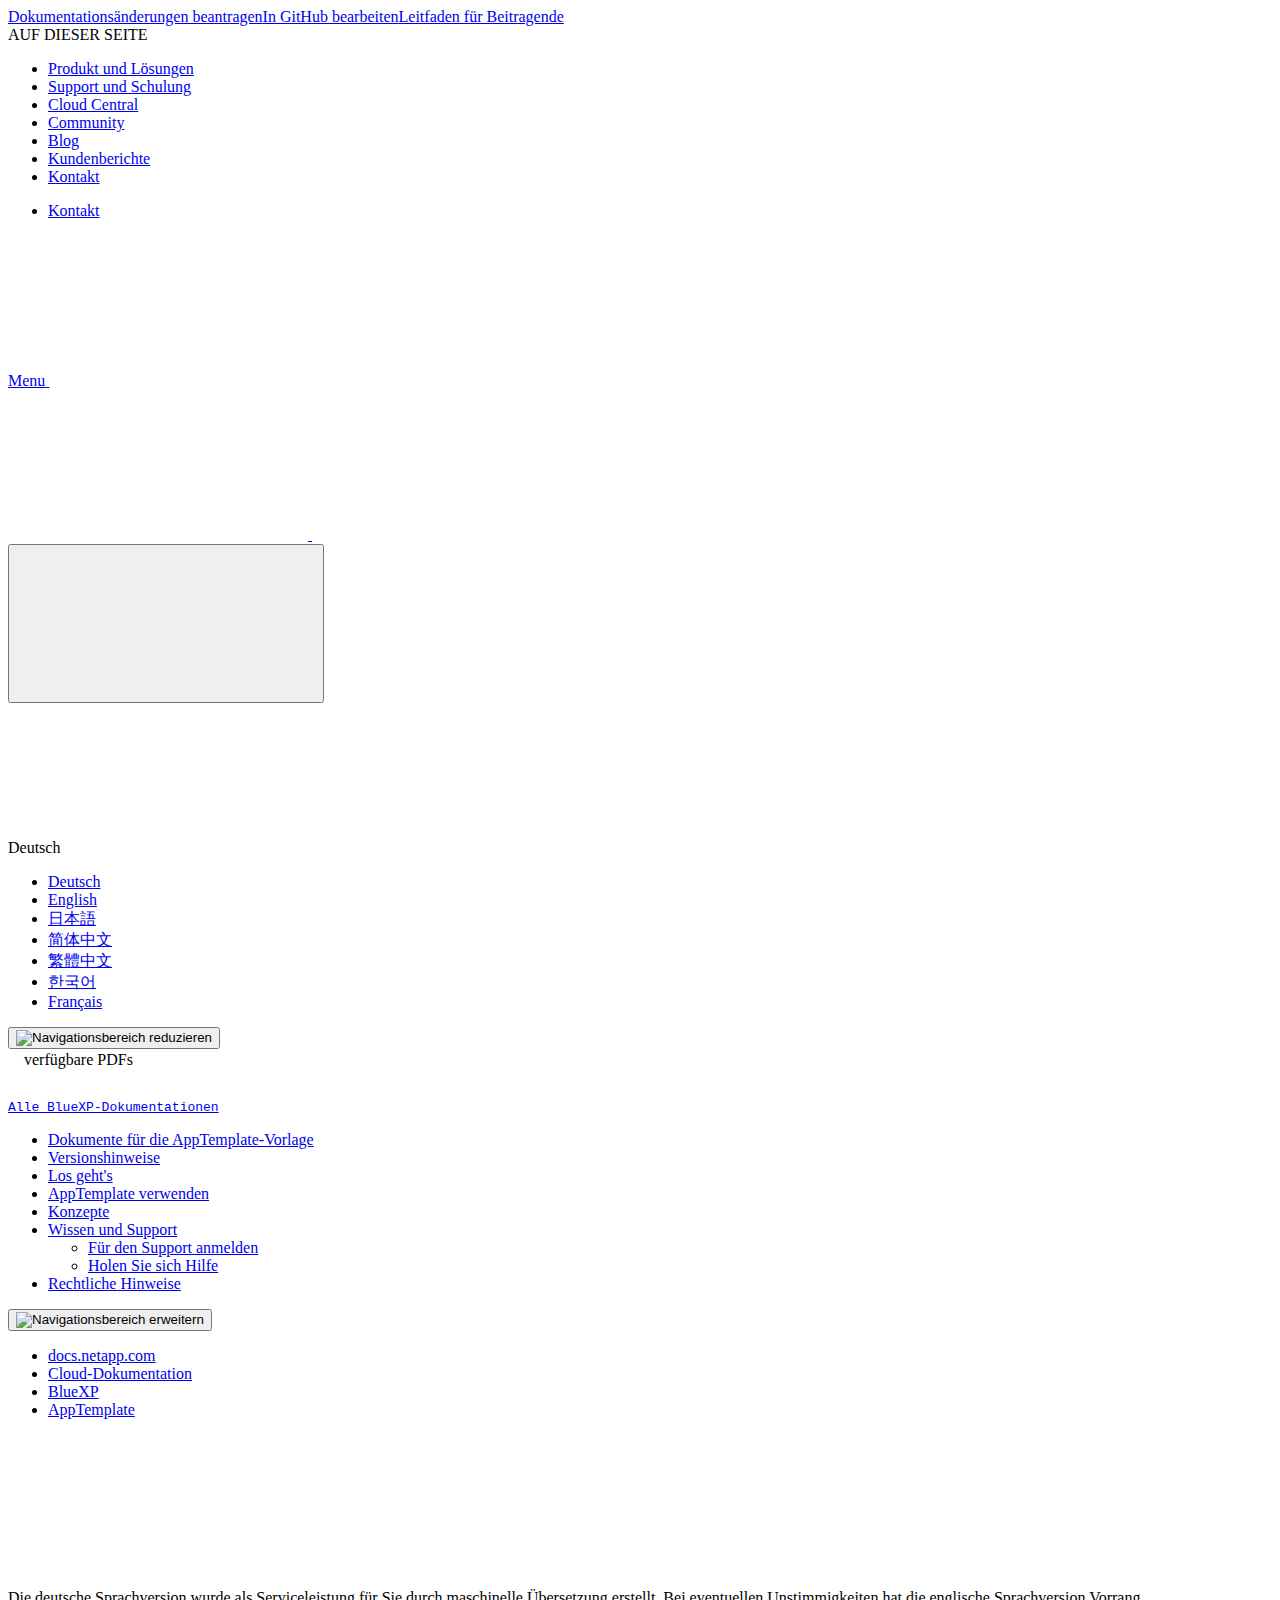
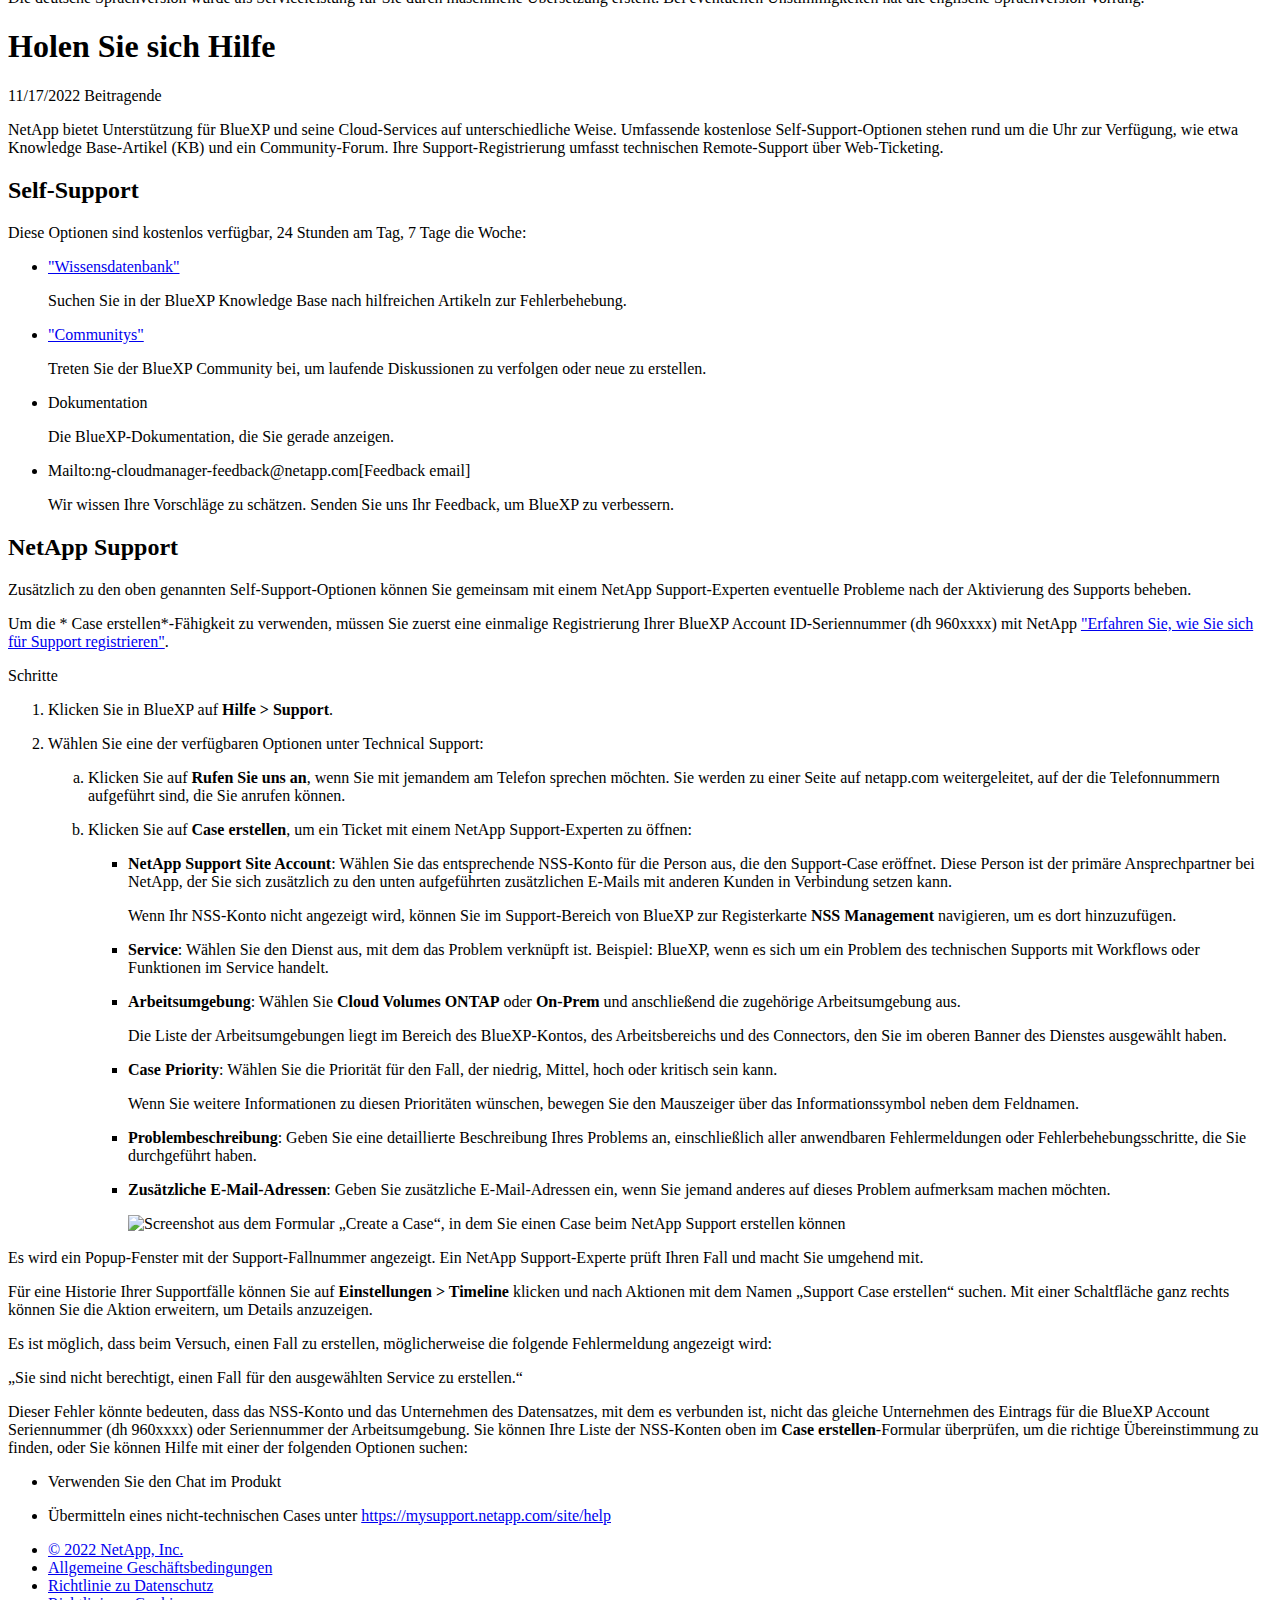
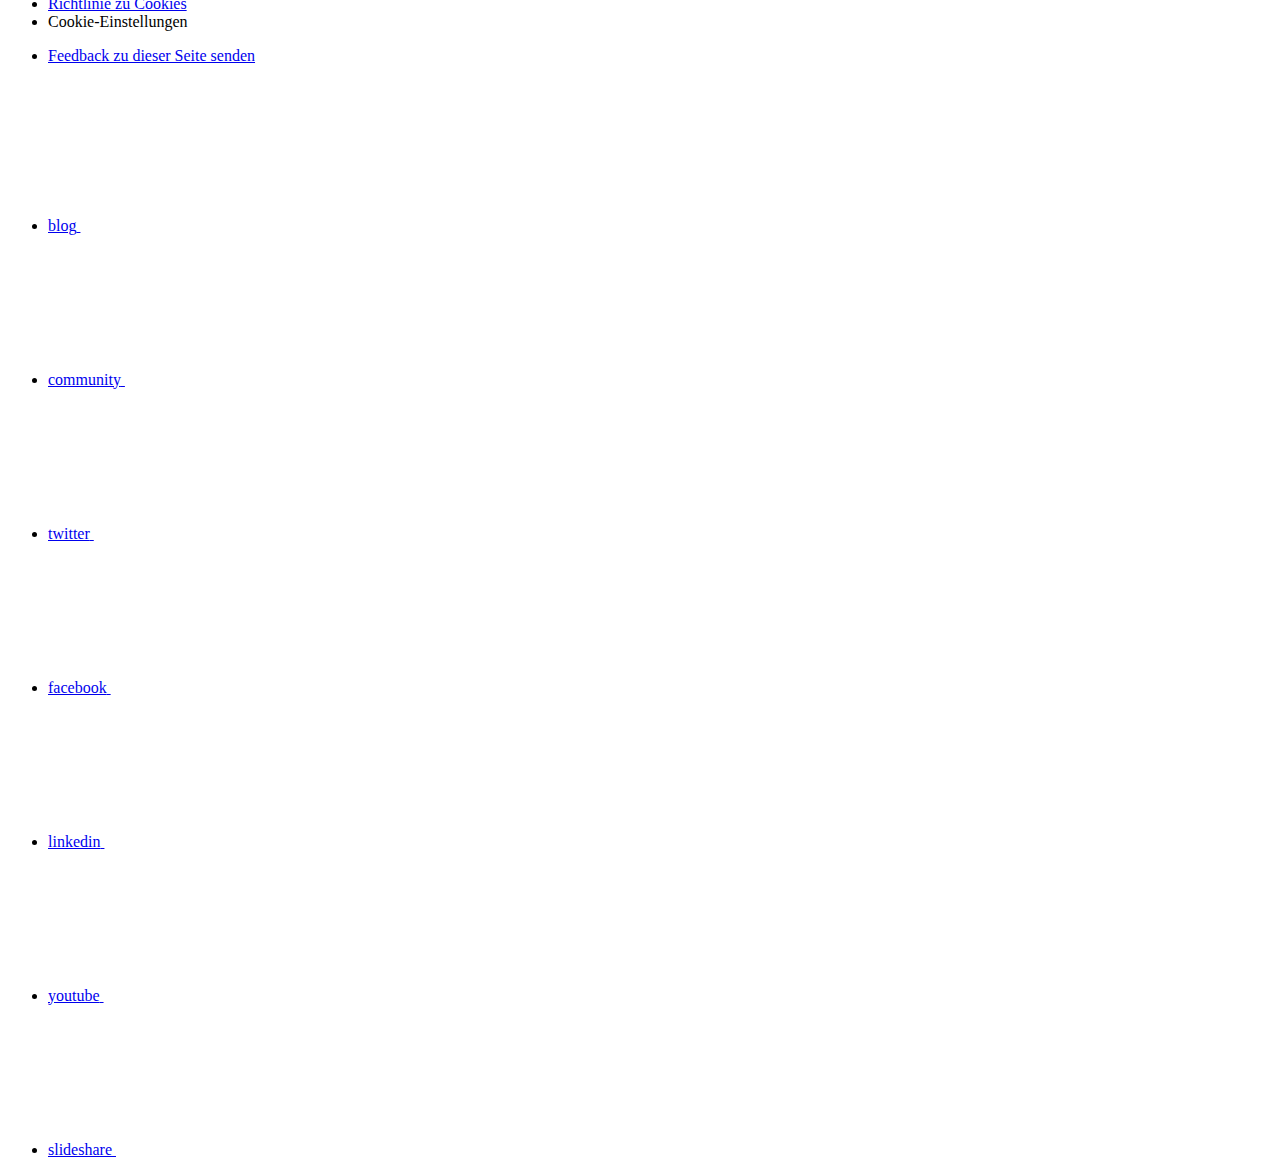
==== task-get-help.html @ 8396f28d "Deploying to gh-pages from  @ 7095f21eef8c70cdc25c83874eeb0e0b341e2453 🚀" ====
<!DOCTYPE html>
<html lang="de">
  <head class="at-element-marker">
  <title>Holen Sie sich Hilfe | NetApp Documentation</title>
  <meta charset="utf-8">
  <meta http-equiv="x-ua-compatible" content="ie=edge,chrome=1">
  <meta http-equiv="language" content="en">
  <meta name="viewport" content="width=device-width, initial-scale=1">
  <meta property="og:title" content="Holen Sie sich Hilfe | NetApp Documentation" />
	<meta property="og:type" content="website" />
	<meta property="og:url" content="https://docs.netapp.com/de-de/cloud-manager-app-template/task-get-help.html" />
	<meta property="og:description" content="NetApp bietet Unterstützung für BlueXP auf verschiedene Weise. Umfassende kostenlose Self-Support-Optionen stehen rund um die Uhr zur Verfügung, wie etwa Kno..." />
  <meta property="og:image" content="https://docs.netapp.com/de-de/cloud-manager-app-template/images/logo-tophat-social.png" />
  <meta property="og:image:alt" content="NetApp Logo" />
  <meta name="format-detection" content="telephone=no">
  <meta http-equiv="Content-Type" content="text/html; charset=utf-8">
  <meta http-equiv="encoding" content="utf-8">
  <meta http-equiv="nss-type" content="Product Documentation"/>
  <meta http-equiv="nss-subtype" content="User Guide"/><meta name="description" content="NetApp bietet Unterstützung für BlueXP auf verschiedene Weise. Umfassende kostenlose Self-Support-Optionen stehen rund um die Uhr zur Verfügung, wie etwa Kno...">
  <meta name="keywords" content=" help, ticket, open support case, support, netapp support, technical support, call support, phone number, open ticket, web ticket, open an issue"><!-- Icons -->
  <link rel="icon" href="/de-de/cloud-manager-app-template/images/favicon.ico" type="image/x-icon">

  <!-- RSS Feed --><link rel="alternate" type="application/rss+xml" title="NetApp Documentation" href="/de-de/cloud-manager-app-template/feed.xml"><!-- CSS Definitions: NetApp CSS should be defined after generic css -->

  <!-- Elastic Search -->
  <link rel="stylesheet" href="//cdn.jsdelivr.net/searchkit/0.10.0/theme.css">

  <!-- Combined CSS -->
  <link rel="stylesheet" type="text/css" href="/de-de/cloud-manager-app-template/css/netappdocs.css">

  
  <link rel="stylesheet" href="/de-de/cloud-manager-app-template/css/landing-page.css" type="text/css">
  <link rel="stylesheet" href="/de-de/cloud-manager-app-template/css/tabbed-blocks.css" type="text/css">
  <!-- Canonical url -->
  <link rel='stylesheet' href='/de-de/cloud-manager-app-template/css/na-feature.css' type='text/css'><!-- Top level site integrations --><script>
    function addAdobeLaunch(adobeId) {
      var head = document.getElementsByTagName('head')[0];
      var adobe = document.createElement("script");
      adobe.type = "text/plain";
      adobe.className = "optanon-category-C0002";
      adobe.src = "//assets.adobedtm.com/60287eadf1ee/c284da483c83/"+adobeId+".min.js";
      head.appendChild(adobe);
    }

    function addGoogleAnalytics(gtagId) {
      var google = document.createElement("script");
      google.type = "text/plain";
      google.className = "optanon-category-C0002";
      google.src = "https://www.googletagmanager.com/gtag/js?id="+gtagId;
      var head = document.getElementsByTagName('head')[0];
      head.appendChild(google);

      window.dataLayer = window.dataLayer || [];
      function gtag(){dataLayer.push(arguments);}
      gtag('js', new Date());
      gtag('config', gtagId);
    }

    function addConsent(consentId) {
      var head = document.getElementsByTagName('head')[0];
      var onetrustConsent = document.createElement("script");
      onetrustConsent.type = "text/javascript";
      onetrustConsent.src = "https://cdn.cookielaw.org/consent/"+consentId+"/OtAutoBlock.js";
      head.appendChild(onetrustConsent);

      var onetrustScript = document.createElement("script");
      onetrustScript.type = "text/javascript";
      onetrustScript.src = "https://cdn.cookielaw.org/scripttemplates/otSDKStub.js";
      onetrustScript.charset = "UTF-8";
      onetrustScript.dataset.documentLanguage = "true";
      onetrustScript.dataset.domainScript = consentId;
      head.appendChild(onetrustScript);
    }addConsent("72570c5c-fe30-465f-b0e0-b77f7fb4ae34");
    addAdobeLaunch("launch-e9ff3acac59f");
    addGoogleAnalytics("UA-81697994-3");function OptanonWrapper() { }
  </script>
  <script src="https://cdnjs.cloudflare.com/ajax/libs/jquery/2.1.4/jquery.min.js"></script>
  <script src="https://cdnjs.cloudflare.com/ajax/libs/jquery-cookie/1.4.1/jquery.cookie.min.js"></script>

  <!-- Used for Product Family Page Sidebar Visibility --><!-- Used to import Promise for IE. Required for SearchKit -->
  <script src="https://cdnjs.cloudflare.com/ajax/libs/bluebird/3.3.5/bluebird.min.js"></script><script src='/de-de/cloud-manager-app-template/js/na-search.js'></script><script src='/de-de/cloud-manager-app-template/js/na-pagenav.js'></script><script src='/de-de/cloud-manager-app-template/js/na-utility.js'></script>
  <script src='/de-de/cloud-manager-app-template/js/clouddocs.js'></script>
  <script src='/de-de/cloud-manager-app-template/js/jquery.navgoco.min.js'></script>
  <script src="https://maxcdn.bootstrapcdn.com/bootstrap/3.3.7/js/bootstrap.min.js" integrity="sha384-Tc5IQib027qvyjSMfHjOMaLkfuWVxZxUPnCJA7l2mCWNIpG9mGCD8wGNIcPD7Txa" crossorigin="anonymous"></script>
  <script src='/de-de/cloud-manager-app-template/js/toc.js'></script>
  <script src='/de-de/cloud-manager-app-template/js/customscripts.js'></script><script>
      $(document).ready(function() {
          
          var collapseOnInit = true;
          

          var navSettings = {
              "caretHtml": '',
              "accordion": collapseOnInit,
              "openClass": 'active', // open
              "save": false, // leave false or nav highlighting doesn't work right
              "cookie": {
                  "name": 'navgoco',
                  "expires": false,
                  "path": '/'
              },
              "slide": {
                  "duration": 400,
                  "easing": 'swing'
              }
          };

          // Initialize navgoco with default options
          $("#mysidebar").navgoco(navSettings);
          

          $("#collapseAll").click(function(e) {
              e.preventDefault();
              $("#mysidebar").navgoco('toggle', false);
          });

          $("#expandAll").click(function(e) {
              e.preventDefault();
              $("#mysidebar").navgoco('toggle', true);
          });

          $(".sidebar-nav-container").on("scroll", function() {
            $.cookie("sidebarScroll", $(".sidebar-nav-container").scrollTop(), {
              path    : "/de-de/cloud-manager-app-template"  
            });
          });
          $(function() {
            if ($.cookie("sidebarScroll")) {
              $(".sidebar-nav-container").scrollTop($.cookie("sidebarScroll"));
            }
          });

      });

  </script>
  <script>
      $(document).ready(function() {
          $("#tg-sb-link").click(function() {
              $("#tg-sb-sidebar").toggle();
              $("#tg-sb-content").toggleClass('col-md-9');
              $("#tg-sb-content").toggleClass('col-md-12');
              $("#tg-sb-icon").toggleClass('fa-toggle-on');
              $("#tg-sb-icon").toggleClass('fa-toggle-off');
          });
      });
  </script>
  <script src='/de-de/cloud-manager-app-template/js/custom-dropdown.js'></script>
  <script src='/de-de/cloud-manager-app-template/js/FileSaver.min.js'></script>
  <script src='/de-de/cloud-manager-app-template/js/jszip-utils.min.js'></script>
  <script src='/de-de/cloud-manager-app-template/js/jszip.min.js'></script>
  <script src='/de-de/cloud-manager-app-template/js/pdf-ux.js'></script>
</head>


  <body class role="document" data-flavor="">
    <div id="page" class="n-off-canvas-menu">
      <div class="n-off-canvas-menu__menu"><!--TODO: Add offcanvas code --></div>
      <div class="n-off-canvas-menu__content-wrap">
        <header class="site-header" id="banner">
  
  <!-- Start Page Toolbar -->
  
  <div class="page-nav-toolbar"><div class="page-nav-contribute"><a target="_blank" href="https://github.com/NetAppDocs/cloud-manager-app-template/issues/new?body=Page%3A%20[Holen Sie sich Hilfe](https://docs.netapp.com/de-de/cloud-manager-app-template/task-get-help.html)&template=public-issue-template.md" class="page-nav-contribute-link" role="button"><img src="/de-de/cloud-manager-app-template/images/discuss-sm.svg" alt="" class="github-icon" />Dokumentationsänderungen beantragen</a><a target="_blank" href="https://github.com/NetAppDocs/cloud-manager-app-template/blob/main/task-get-help.adoc" class="page-nav-contribute-link" role="button"><img src="/de-de/cloud-manager-app-template/images/edit-sm.svg" alt="" class="github-icon" />In GitHub bearbeiten</a><a target="_blank" href="https://docs.netapp.com/us-en/contribute/" class="page-nav-contribute-link"  ><img src="/de-de/cloud-manager-app-template/images/article-sm.svg" alt="" class="github-icon" />Leitfaden für Beitragende</a></div>
    <div class="page-nav-container">
      <nav class="page-nav-fixed">
        <div class="page-nav-title">AUF DIESER SEITE</div>
        <div class="page-nav-links">
          <ul class="page-nav-inner" id="page-menu"></ul>
        </div>
      </nav>
    </div>
  </div>
  
  
  <!-- Start top_hat -->
  <div class="n-top-hat">
    <div class="n-container">
      <div class="n-top-hat__cross-property-nav">
        <ul class="n-top-hat__list">
          <li class="n-top-hat__list-item">
            <a href="https://www.netapp.com/products-a-z/" class="n-top-hat__link">Produkt und Lösungen</a>
          </li>
          <li class="n-top-hat__list-item">
            <a href="https://www.netapp.com/support-and-training/netapp-university/" class="n-top-hat__link">Support und Schulung</a>
          </li>
          <li class="n-top-hat__list-item">
            <a href="https://cloud.netapp.com" class="n-top-hat__link">Cloud Central</a>
          </li>
          <li class="n-top-hat__list-item">
            <a href="https://community.netapp.com/" class="n-top-hat__link">Community</a>
          </li>
          <li class="n-top-hat__list-item">
            <a href="https://blog.netapp.com/" class="n-top-hat__link">Blog</a>
          </li>
          <li class="n-top-hat__list-item">
            <a href="https://customers.netapp.com/en/" class="n-top-hat__link">Kundenberichte</a>
          </li>
          <li class="n-top-hat__list-item">
            <a href="https://www.netapp.com/us/contact-us/index.aspx" target="_self" class="n-top-hat__link" data-ntap-ui="contact-us">Kontakt</a>
          </li>
        </ul>
      </div>
      <div class="n-top-hat__utils">
        <ul class="n-top-hat__list">
          <li class="n-top-hat__list-item">
            <a href="https://www.netapp.com/us/contact-us/index.aspx" target="_self" class="n-top-hat__link" data-ntap-ui="contact-us">Kontakt</a>
          </li>
        </ul>
      </div>
    </div>
  </div>
  <!-- End top_hat -->

  <!-- Start property bar -->
  <style>
    .n-property-navigation-bar__menus--desktop-experience .n-menu--mega__default-content__heading span {
    color: #34B0FF;
    }
  </style>
  <div class="n-property-bar " data-ntap-ui="sticky-nav">
    <div class="n-property-bar__inner-wrap">
      <div class="n-property-bar__menu-toggle">
        <a href="#" class="n-property-bar__menu-toggle-link">
          <span class="n-property-bar__menu-toggle-text">Menu</span>
          <svg class="n-icon-bars n-property-bar__menu-toggle-icon" aria-labelledby="title">
            <title>bars</title>
            <use xlink:href="/de-de/cloud-manager-app-template/common/svg/sprite.svg#bars"></use>
          </svg>
        </a>
      </div>
      <div class="n-property-bar__property-mark ">
        <a href="https://www.netapp.com" class="n-property-bar__property-link">
          <div class="n-property-bar__logo">
            <svg class="n-icon-netapp-mark n-icon-netapp-mark n-property-bar__netapp-mark-icon" aria-labelledby="title">
              <title>netapp-mark</title>
              <use xlink:href="/de-de/cloud-manager-app-template/common/svg/sprite.svg#netapp-mark"></use>
            </svg>
            <svg class="n-icon-netapp-logo n-property-bar__logo-svg" aria-labelledby="title">
              <title>netapp-logo</title>
              <use xlink:href="/de-de/cloud-manager-app-template/common/svg/sprite.svg#netapp-logo"></use>
            </svg>
          </div>
        </a>
      </div>

      
      
      
      <div class="search-property-bar">
        <div id="search-demo-container" class="searchbox n-property-bar__search">
          <div id="react-search" 
          data-search-html="/de-de/cloud-manager-app-template/search.html"
          data-type="widget" 
          data-placeholder="Dokumentation durchsuchen"
          data-no-results-found="Keine Ergebnisse für {query} gefunden"
          data-did-you-mean="Nach {suggestion} suchen."
          data-no-results-found-did-you-mean="Keine Ergebnisse für {query} gefunden. Meinten Sie {suggestion}?"
          data-results-found="{hitCount} Ergebnisse gefunden"
          data-error-message="We're sorry, an issue occurred when fetching your results. Please try again."
          data-error-reset="Reset Search"
          data-sk-es-pf-indexes=""
          data-flavor=""></div>
          <button class="n-property-bar__search-toggle-button" type="button">
            <svg class="n-icon-search n-property-bar__search-toggle-button-icon" aria-labelledby="title">
              <title>search</title>
              <use xmlns:xlink="http://www.w3.org/1999/xlink" xlink:href="/de-de/cloud-manager-app-template/common/svg/sprite.svg#search"></use>
            </svg>
          </button>
        </div>
      </div>
      
    </div>
  </div>
  <div class="n-property-bar__toolbar">
    <!-- Start Language Selector --><div id="language-dropdown" class="custom-dropdown custom-dropdown-lang">
      <div class="custom-dropdown-select custom-dropdown-select-lang">
      <span class="lang-name">Deutsch</span>
          <svg class="n-globe__icon" aria-labelledby="title">
            <title>globe</title>
            <use xmlns:xlink="http://www.w3.org/1999/xlink" xlink:href="/de-de/cloud-manager-app-template/common/svg/sprite.svg#globe"></use>
          </svg>
        </button>
      </div>

      <ul class="custom-dropdown-menu"><li>
          <a href="https://docs.netapp.com/de-de/cloud-manager-app-template/task-get-help.html" target="_self"><span translate="no" class="notranslate">Deutsch</span></a>
        </li><li>
          <a href="https://docs.netapp.com/us-en/cloud-manager-app-template/task-get-help.html" target="_self"><span translate="no" class="notranslate">English</span></a>
        </li><li>
          <a href="https://docs.netapp.com/ja-jp/cloud-manager-app-template/task-get-help.html" target="_self"><span translate="no" class="notranslate">日本語</span></a>
        </li><li>
          <a href="https://docs.netapp.com/zh-cn/cloud-manager-app-template/task-get-help.html" target="_self"><span translate="no" class="notranslate">简体中文</span></a>
        </li><li>
          <a href="https://docs.netapp.com/zh-tw/cloud-manager-app-template/task-get-help.html" target="_self"><span translate="no" class="notranslate">繁體中文</span></a>
        </li><li>
          <a href="https://docs.netapp.com/ko-kr/cloud-manager-app-template/task-get-help.html" target="_self"><span translate="no" class="notranslate">한국어</span></a>
        </li><li>
          <a href="https://docs.netapp.com/fr-fr/cloud-manager-app-template/task-get-help.html" target="_self"><span translate="no" class="notranslate">Français</span></a>
        </li></ul>
    </div><!-- End Language Selector -->

    <div class="n-property-bar__cta"></div>
  </div>
  <script>
    $(function(){
        var currentLocalization = $('html').attr('lang');

        var localizationsDictionary = {
            "en-CA" : "https://www.netapp.com/search/index.aspx?for_cr=canada&",
            "en-IN" : "https://www.netapp.com/search/index.aspx?for_cr=india&",
            "nl-NL" : "https://www.netapp.com/search/index.aspx?for_cr=netherlands&",
            "ru-RU" : "https://www.netapp.com/search/index.aspx?for_cr=russia&",
            "sv-SE" : "https://www.netapp.com/search/index.aspx?for_cr=sweden&",
            "it-IT" : "https://www.netapp.com/search/index.aspx?for_cr=italy&",
            "he-IL" : "https://www.netapp.com/search/index.aspx?for_cr=israel&",
            "ko-KR" : "https://www.netapp.com/search/index.aspx?for_cr=korea&",
            "zh-TW" : "https://www.netapp.com/search/index.aspx?for_cr=taiwan&",
            "en-GB" : "https://www.netapp.com/search/index.aspx?for_cr=unitedkingdom&",
            "en-SG" : "https://www.netapp.com/search/index.aspx?for_cr=asean&",
            "en-AU" : "https://www.netapp.com/search/index.aspx?for_cr=australia&",
            "pt-BR" : "https://www.netapp.com/search/index.aspx?for_cr=brasil&",
            "de-CH" : "https://www.netapp.com/search/index.aspx?for_cr=switzerland&",
            "es-MX" : "https://www.netapp.com/search/index.aspx?for_cr=mexico&"
        };

        if($('html').hasClass('ntap-whitelisted') && localizationsDictionary.hasOwnProperty(currentLocalization)) {
            $('.n-property-bar__property-link').attr('href', '/');
        }
    });
  </script>
  <!-- End property bar -->
</header>


        <main id="n-main-content" class="n-main-content">
          <!-- Start Documentation Content -->
<div class="ie-main">
  <!-- Sidebar Column -->
  
  <div class="col-md-3" id="sidebar-height">
      <button id="btn-sidebar-collapse" onclick="hideSidebar()"><img src="/de-de/cloud-manager-app-template/images/collapse.png" alt="Navigationsbereich reduzieren"></button>
      <div class="n-pdf-header">
  <a id="toggleButtonPdf" class="n-pdf-button" type="button">
    <img src="/de-de/cloud-manager-app-template/images/pdf.png" alt="" width="16" height="16"/>verfügbare PDFs<span>
    </span>
  </a>
</div>
<div class="n-pdf-body-container">
  <ul id="toggleContainerPdf" class="n-pdf-body" style="display:none;"><li class="pdf-ux-container">
        
        
        
        <a target="_blank" href="/de-de/cloud-manager-app-template/pdfs/fullsite-sidebar/Dokumentation_der_AppTemplate_Vorlage.pdf" >
          <img src="/de-de/cloud-manager-app-template/images/pdf.png" alt="" width="16" height="16"/>PDF dieser Dokumentationsseite</a>





    
      <ul class="subfolders" style="display:none;">
        <li class="pdf-ux-container">
          
          
          
          <a target="_blank" 
            
              href="/de-de/cloud-manager-app-template/pdfs/sidebar/Los_geht_s.pdf" 
            
          >
            <img src="/de-de/cloud-manager-app-template/images/pdf.png" alt="" width="16" height="16"/>
            Los geht's
          </a>
          




        </li>
      </ul>
    

  



    
      <ul class="subfolders" style="display:none;">
        <li class="pdf-ux-container">
          
          
          
          <a target="_blank" 
            
              href="/de-de/cloud-manager-app-template/pdfs/sidebar/AppTemplate_verwenden.pdf" 
            
          >
            <img src="/de-de/cloud-manager-app-template/images/pdf.png" alt="" width="16" height="16"/>
            AppTemplate verwenden
          </a>
          

    
      <ul class="subfolders" style="display:none;">
        <li class="pdf-ux-container">
          
          
          
          <a target="_blank" 
            
              href="/de-de/cloud-manager-app-template/pdfs/sidebar/Verwenden_Sie_Vorlagen__um_die_Ressourcenerstellung_zu_standardisieren.pdf" 
            
          >
            <img src="/de-de/cloud-manager-app-template/images/pdf.png" alt="" width="16" height="16"/>
            Verwenden Sie Vorlagen, um die Ressourcenerstellung zu standardisieren
          </a>
          






        </li>
      </ul>
    

  



    
      <ul class="subfolders" style="display:none;">
        <li class="pdf-ux-container">
          
          
          
          <a target="_blank" 
            
              href="/de-de/cloud-manager-app-template/pdfs/sidebar/Organisieren_Sie_Ihre_Ressourcen_mithilfe_von_Tags.pdf" 
            
          >
            <img src="/de-de/cloud-manager-app-template/images/pdf.png" alt="" width="16" height="16"/>
            Organisieren Sie Ihre Ressourcen mithilfe von Tags
          </a>
          


        </li>
      </ul>
    

  


        </li>
      </ul>
    

  



    
      <ul class="subfolders" style="display:none;">
        <li class="pdf-ux-container">
          
          
          
          <a target="_blank" 
            
              href="/de-de/cloud-manager-app-template/pdfs/sidebar/Konzepte.pdf" 
            
          >
            <img src="/de-de/cloud-manager-app-template/images/pdf.png" alt="" width="16" height="16"/>
            Konzepte
          </a>
          


        </li>
      </ul>
    

  



    
      <ul class="subfolders" style="display:none;">
        <li class="pdf-ux-container">
          
          
          
          <a target="_blank" 
            
              href="/de-de/cloud-manager-app-template/pdfs/sidebar/Wissen_und_Support.pdf" 
            
          >
            <img src="/de-de/cloud-manager-app-template/images/pdf.png" alt="" width="16" height="16"/>
            Wissen und Support
          </a>
          


    <ul class="subfolders" id="pdf-remove" style="display:none;"><li class="active"></li></ul>
  


        </li>
      </ul>
    

  



</li></ul>
  <div class="zip-pdf-link-container" style="display: none;">   
    <a href="#" id="zipPdf">
      <img src="/de-de/cloud-manager-app-template/images/pdf-zip.png" alt="" width="16" height="16"/>
      <pre>Sammlung separater PDF-Dokumente<span class="zip-size"></span></pre>
    </a><div id="zip-link-popup" class="hide">
    <div class="inner-modal">
        <div class="downloading-progress">
            <div class="spinner"></div>
            <h1>Creating your file...</h1>
            <div>This may take a few minutes. Thanks for your patience.</div>
            <button class="cancel-download-btn" type="button">Cancel</button>
        </div>
        <div class="download-complete hide">
            <div class="done-icon">
                <svg xmlns="http://www.w3.org/2000/svg" width="24" height="24" viewBox="0 0 24 24"><path d="M20.285 2l-11.285 11.567-5.286-5.011-3.714 3.716 9 8.728 15-15.285z"/></svg>
            </div>
            <div>Your file is ready</div>
            <button class="cancel-download-btn" type="button">OK</button>
        </div>
    </div>
</div>
<script>
    $(".cancel-download-btn").click(function(){
        $("#zip-link-popup").addClass("hide");
        $("#zip-link-popup .downloading-progress").removeClass("hide");
        $("#zip-link-popup .download-complete").addClass("hide");
    });
</script></div>
</div>
<script>
  $("#toggleContainerPdf li.active:last-child").parents('ul.subfolders').toggle('display');
  $("#toggleButtonPdf").click(function () {
    $("#toggleContainerPdf").toggle('display');
    $(".n-pdf-body-container .zip-pdf-link-container").toggle('display');
  });
</script><div class="prod-nav" id="product-nav">
  <a target="_self" class="prod-fam-nav" href="https://docs.netapp.com/de-de/cloud-manager-family/"><img src="/de-de/cloud-manager-app-template/images/left_arrow.png" alt=""><pre>Alle BlueXP-Dokumentationen</pre></a>
</div><div class="sidebar-nav-container" id="mysidebardiv">
  <ul id="mysidebar" class="nav"><li 
      data-pdf-exists="true" 
      data-pdf-filename="Dokumente für die AppTemplate-Vorlage"
      data-li-level="1#" 
      class=" "
    ><a class="na-navbar-padding" href="/de-de/cloud-manager-app-template/index.html">
        Dokumente für die AppTemplate-Vorlage
      </a></li><li 
      data-pdf-exists="true" 
      data-pdf-filename="Versionshinweise"
      data-li-level="1#" 
      class=" "
    ><a class="na-navbar-padding" href="/de-de/cloud-manager-app-template/whats-new.html">
        Versionshinweise
      </a></li><li 
      data-pdf-exists="true" 
      data-pdf-filename="Los geht's"
      data-li-level="1" 
      class="subfolders "
    ><a href="#">
        <div class="na-navbar-padding"> Los geht's</div>
      </a>
      <ul style="display: none;">
        <li 
      data-pdf-exists="true" 
      data-pdf-filename="Erfahren Sie mehr über AppTemplate"
      data-li-level="2#" 
      class=" "
    ><a class="na-navbar-padding" href="/de-de/cloud-manager-app-template/concept-resource-templates.html">
        Erfahren Sie mehr über AppTemplate
      </a></li><li 
      data-pdf-exists="true" 
      data-pdf-filename="Erfahren Sie mehr über das Tagging"
      data-li-level="2#" 
      class=" "
    ><a class="na-navbar-padding" href="/de-de/cloud-manager-app-template/concept-tagging.html">
        Erfahren Sie mehr über das Tagging
      </a></li></ul></li><li 
      data-pdf-exists="true" 
      data-pdf-filename="AppTemplate verwenden"
      data-li-level="1" 
      class="subfolders "
    ><a href="#">
        <div class="na-navbar-padding"> AppTemplate verwenden</div>
      </a>
      <ul style="display: none;">
        <li 
      data-pdf-exists="true" 
      data-pdf-filename="Verwenden Sie Vorlagen, um die Ressourcenerstellung zu standardisieren"
      data-li-level="2" 
      class="subfolders "
    ><a href="#">
        <div class="na-navbar-padding"> Verwenden Sie Vorlagen, um die Ressourcenerstellung zu standardisieren</div>
      </a>
      <ul style="display: none;">
        <li 
      data-pdf-exists="true" 
      data-pdf-filename="Vorlagen für Ihre Organisation erstellen"
      data-li-level="3#" 
      class=" "
    ><a class="na-navbar-padding" href="/de-de/cloud-manager-app-template/task-define-templates.html">
        Vorlagen für Ihre Organisation erstellen
      </a></li><li 
      data-pdf-exists="true" 
      data-pdf-filename="Überprüfen Sie die Ressourcen für die Einhaltung der Vorlagen"
      data-li-level="3#" 
      class=" "
    ><a class="na-navbar-padding" href="/de-de/cloud-manager-app-template/task-check-template-compliance.html">
        Überprüfen Sie die Ressourcen für die Einhaltung der Vorlagen
      </a></li><li 
      data-pdf-exists="true" 
      data-pdf-filename="Vorlagen zum Erstellen von Ressourcen ausführen"
      data-li-level="3#" 
      class=" "
    ><a class="na-navbar-padding" href="/de-de/cloud-manager-app-template/task-run-templates.html">
        Vorlagen zum Erstellen von Ressourcen ausführen
      </a></li></ul></li><li 
      data-pdf-exists="true" 
      data-pdf-filename="Organisieren Sie Ihre Ressourcen mithilfe von Tags"
      data-li-level="2" 
      class="subfolders "
    ><a href="#">
        <div class="na-navbar-padding"> Organisieren Sie Ihre Ressourcen mithilfe von Tags</div>
      </a>
      <ul style="display: none;">
        <li 
      data-pdf-exists="true" 
      data-pdf-filename="Verwalten von Tags für Ihre Ressourcen"
      data-li-level="3#" 
      class=" "
    ><a class="na-navbar-padding" href="/de-de/cloud-manager-app-template/task-using-tags.html">
        Verwalten von Tags für Ihre Ressourcen
      </a></li></ul></li></ul></li><li 
      data-pdf-exists="true" 
      data-pdf-filename="Konzepte"
      data-li-level="1" 
      class="subfolders "
    ><a href="#">
        <div class="na-navbar-padding"> Konzepte</div>
      </a>
      <ul style="display: none;">
        <li 
      data-pdf-exists="true" 
      data-pdf-filename="Vorlagenbausteine"
      data-li-level="2#" 
      class=" "
    ><a class="na-navbar-padding" href="/de-de/cloud-manager-app-template/reference-template-building-blocks.html">
        Vorlagenbausteine
      </a></li></ul></li><li 
      data-pdf-exists="true" 
      data-pdf-filename="Wissen und Support"
      data-li-level="1" 
      class="subfolders "
    ><a href="#">
        <div class="na-navbar-padding"> Wissen und Support</div>
      </a>
      <ul style="display: none;">
        <li 
      data-pdf-exists="true" 
      data-pdf-filename="Für den Support anmelden"
      data-li-level="2#" 
      class=" "
    ><a class="na-navbar-padding" href="/de-de/cloud-manager-app-template/task-support-registration.html">
        Für den Support anmelden
      </a></li><li 
      data-pdf-exists="true" 
      data-pdf-filename="Holen Sie sich Hilfe"
      data-li-level="2#" 
      class="  active "
    ><a class="na-navbar-padding" href="/de-de/cloud-manager-app-template/task-get-help.html">
        Holen Sie sich Hilfe
      </a></li></ul></li><li 
      data-pdf-exists="true" 
      data-pdf-filename="Rechtliche Hinweise"
      data-li-level="1#" 
      class=" "
    ><a class="na-navbar-padding" href="/de-de/cloud-manager-app-template/legal-notices.html">
        Rechtliche Hinweise
      </a></li></ul>
</div>
<script>
  window.onscroll = () => {
    const value = -40 - (document.body.scrollHeight - (window.innerHeight + document.scrollingElement.scrollTop));
    
    document.getElementById("sidebar-height").style.bottom = Math.max(0,value) + "px";
};
</script>
<!-- this highlights the active parent class in the navgoco sidebar. this is critical so that the parent expands when you're viewing a page. This must appear below the sidebar code above. Otherwise, if placed inside customscripts.js, the script runs before the sidebar code runs and the class never gets inserted.-->
<script>$("li.active").parents('li').toggleClass("active");</script>
<script>$("#mysidebar li.active").parents('ul').css("display","block");</script>


  </div>
  

  <div class="ie-content-pane n-doc__component-detail-content n-doc__component-detail-content--show-code">
    <!-- Begin of page container --><article class="page-content" id="main">
      <div class="ie-utility">
  <button id="btn-sidebar-expand" onclick="showSidebar()"><img src="/de-de/cloud-manager-app-template/images/expand.png" alt="Navigationsbereich erweitern"></button>
  <div class="ie-menu">
    <div class="n-breadcrumb">
      <ul class="n-breadcrumb__list">
        <li class="n-breadcrumb__list-item">
          <a href="https://docs.netapp.com">docs.netapp.com</a>
        </li>
        
        <li class="n-breadcrumb__list-item">
          <a href="https://docs.netapp.com/us-en/cloud/">Cloud-Dokumentation</a>
        </li>
        

        
        <li class="n-breadcrumb__list-item">
          <a href="https://docs.netapp.com/de-de/cloud-manager-family/">BlueXP</a>
        </li>
        

        <li class="n-breadcrumb__list-item">
          <a href="/de-de/cloud-manager-app-template/">AppTemplate</a>
        </li>

      </ul>
    </div>
    <div style="clear: both"></div><!-- Main needs to have height -->
  </div>
</div>

      <div class="ie-nmt-disclaimer">
  <span>
    <div class="ie-nmt-disclaimer-container">
      <div class="ie-nmt-disclaimer-icon">
        <svg class="luci-icon" aria-hidden="true">
          <use xlink:href="/de-de/cloud-manager-app-template/common/svg/sprite.svg#circle-info">
        </svg>
      </div>
      <div class="ie-nmt-disclaimer-content">
        <span> Die deutsche Sprachversion wurde als Serviceleistung für Sie durch maschinelle Übersetzung erstellt. Bei eventuellen Unstimmigkeiten hat die englische Sprachversion Vorrang. </span>
      </div>
      <div style="clear:both;"></div>
    </div>
  </span>
</div><div class="n-doc__component-detail-heading-wrap">
  <h1 class="n-doc__component-detail-heading">Holen Sie sich Hilfe</h1>
</div>


<p class="page-details">
  
    
    <time datetime="2022-11-17 06:43:54 +0000">11/17/2022</time>
    
  

<span>Beitragende
</span>


</p>

<div id="preamble">
<div class="sectionbody">
<div class="paragraph">
<p>NetApp bietet Unterstützung für BlueXP und seine Cloud-Services auf unterschiedliche Weise. Umfassende kostenlose Self-Support-Optionen stehen rund um die Uhr zur Verfügung, wie etwa Knowledge Base-Artikel (KB) und ein Community-Forum. Ihre Support-Registrierung umfasst technischen Remote-Support über Web-Ticketing.</p>
</div>
</div>
</div>
<div class="sect1">
<h2 id="self-support">Self-Support</h2>
<div class="sectionbody">
<div class="paragraph">
<p>Diese Optionen sind kostenlos verfügbar, 24 Stunden am Tag, 7 Tage die Woche:</p>
</div>
<div class="ulist">
<ul>
<li>
<p><a href="https://kb.netapp.com/Advice_and_Troubleshooting/Cloud_Services" target="_blank" rel="noopener">"Wissensdatenbank"</a></p>
<div class="paragraph">
<p>Suchen Sie in der BlueXP Knowledge Base nach hilfreichen Artikeln zur Fehlerbehebung.</p>
</div>
</li>
<li>
<p><a href="http://community.netapp.com/" target="_blank" rel="noopener">"Communitys"</a></p>
<div class="paragraph">
<p>Treten Sie der BlueXP Community bei, um laufende Diskussionen zu verfolgen oder neue zu erstellen.</p>
</div>
</li>
<li>
<p>Dokumentation</p>
<div class="paragraph">
<p>Die BlueXP-Dokumentation, die Sie gerade anzeigen.</p>
</div>
</li>
<li>
<p>Mailto:ng-cloudmanager-feedback@netapp.com[Feedback email]</p>
<div class="paragraph">
<p>Wir wissen Ihre Vorschläge zu schätzen. Senden Sie uns Ihr Feedback, um BlueXP zu verbessern.</p>
</div>
</li>
</ul>
</div>
</div>
</div>
<div class="sect1">
<h2 id="netapp-support">NetApp Support</h2>
<div class="sectionbody">
<div class="paragraph">
<p>Zusätzlich zu den oben genannten Self-Support-Optionen können Sie gemeinsam mit einem NetApp Support-Experten eventuelle Probleme nach der Aktivierung des Supports beheben.</p>
</div>
<div class="paragraph">
<p>Um die * Case erstellen*-Fähigkeit zu verwenden, müssen Sie zuerst eine einmalige Registrierung Ihrer BlueXP Account ID-Seriennummer (dh 960xxxx) mit NetApp <a href="task-support-registration.html">"Erfahren Sie, wie Sie sich für Support registrieren"</a>.</p>
</div>
<div class="olist arabic">
<div class="title">Schritte</div>
<ol class="arabic">
<li>
<p>Klicken Sie in BlueXP auf <strong>Hilfe &gt; Support</strong>.</p>
</li>
<li>
<p>Wählen Sie eine der verfügbaren Optionen unter Technical Support:</p>
<div class="olist loweralpha">
<ol class="loweralpha" type="a">
<li>
<p>Klicken Sie auf <strong>Rufen Sie uns an</strong>, wenn Sie mit jemandem am Telefon sprechen möchten. Sie werden zu einer Seite auf netapp.com weitergeleitet, auf der die Telefonnummern aufgeführt sind, die Sie anrufen können.</p>
</li>
<li>
<p>Klicken Sie auf <strong>Case erstellen</strong>, um ein Ticket mit einem NetApp Support-Experten zu öffnen:</p>
<div class="ulist">
<ul>
<li>
<p><strong>NetApp Support Site Account</strong>: Wählen Sie das entsprechende NSS-Konto für die Person aus, die den Support-Case eröffnet. Diese Person ist der primäre Ansprechpartner bei NetApp, der Sie sich zusätzlich zu den unten aufgeführten zusätzlichen E-Mails mit anderen Kunden in Verbindung setzen kann.</p>
<div class="paragraph">
<p>Wenn Ihr NSS-Konto nicht angezeigt wird, können Sie im Support-Bereich von BlueXP zur Registerkarte <strong>NSS Management</strong> navigieren, um es dort hinzuzufügen.</p>
</div>
</li>
<li>
<p><strong>Service</strong>: Wählen Sie den Dienst aus, mit dem das Problem verknüpft ist. Beispiel: BlueXP, wenn es sich um ein Problem des technischen Supports mit Workflows oder Funktionen im Service handelt.</p>
</li>
<li>
<p><strong>Arbeitsumgebung</strong>: Wählen Sie <strong>Cloud Volumes ONTAP</strong> oder <strong>On-Prem</strong> und anschließend die zugehörige Arbeitsumgebung aus.</p>
<div class="paragraph">
<p>Die Liste der Arbeitsumgebungen liegt im Bereich des BlueXP-Kontos, des Arbeitsbereichs und des Connectors, den Sie im oberen Banner des Dienstes ausgewählt haben.</p>
</div>
</li>
<li>
<p><strong>Case Priority</strong>: Wählen Sie die Priorität für den Fall, der niedrig, Mittel, hoch oder kritisch sein kann.</p>
<div class="paragraph">
<p>Wenn Sie weitere Informationen zu diesen Prioritäten wünschen, bewegen Sie den Mauszeiger über das Informationssymbol neben dem Feldnamen.</p>
</div>
</li>
<li>
<p><strong>Problembeschreibung</strong>: Geben Sie eine detaillierte Beschreibung Ihres Problems an, einschließlich aller anwendbaren Fehlermeldungen oder Fehlerbehebungsschritte, die Sie durchgeführt haben.</p>
</li>
<li>
<p><strong>Zusätzliche E-Mail-Adressen</strong>: Geben Sie zusätzliche E-Mail-Adressen ein, wenn Sie jemand anderes auf dieses Problem aufmerksam machen möchten.</p>
<div class="paragraph">
<p><span class="image"><img src="https://raw.githubusercontent.com/NetAppDocs/cloud-manager-family/main/media/screenshot-create-case.png" alt="Screenshot aus dem Formular „Create a Case“, in dem Sie einen Case beim NetApp Support erstellen können"></span></p>
</div>
</li>
</ul>
</div>
</li>
</ol>
</div>
</li>
</ol>
</div>
<div class="paragraph">
<p>Es wird ein Popup-Fenster mit der Support-Fallnummer angezeigt. Ein NetApp Support-Experte prüft Ihren Fall und macht Sie umgehend mit.</p>
</div>
<div class="paragraph">
<p>Für eine Historie Ihrer Supportfälle können Sie auf <strong>Einstellungen &gt; Timeline</strong> klicken und nach Aktionen mit dem Namen „Support Case erstellen“ suchen. Mit einer Schaltfläche ganz rechts können Sie die Aktion erweitern, um Details anzuzeigen.</p>
</div>
<div class="paragraph">
<p>Es ist möglich, dass beim Versuch, einen Fall zu erstellen, möglicherweise die folgende Fehlermeldung angezeigt wird:</p>
</div>
<div class="paragraph">
<p>„Sie sind nicht berechtigt, einen Fall für den ausgewählten Service zu erstellen.“</p>
</div>
<div class="paragraph">
<p>Dieser Fehler könnte bedeuten, dass das NSS-Konto und das Unternehmen des Datensatzes, mit dem es verbunden ist, nicht das gleiche Unternehmen des Eintrags für die BlueXP Account Seriennummer (dh 960xxxx) oder Seriennummer der Arbeitsumgebung. Sie können Ihre Liste der NSS-Konten oben im <strong>Case erstellen</strong>-Formular überprüfen, um die richtige Übereinstimmung zu finden, oder Sie können Hilfe mit einer der folgenden Optionen suchen:</p>
</div>
<div class="ulist">
<ul>
<li>
<p>Verwenden Sie den Chat im Produkt</p>
</li>
<li>
<p>Übermitteln eines nicht-technischen Cases unter <a href="https://mysupport.netapp.com/site/help" class="bare">https://mysupport.netapp.com/site/help</a></p>
</li>
</ul>
</div>
</div>
</div>

    </article>
    <!-- Page Container -->
  </div>

  <div style="clear: both"></div><!-- Main needs to have height --></div>

        </main>

        <footer class="n-footer">
  <div class="n-footer__bottom">
    <div class="n-container">
      <div class="n-footer__bottom-left">
        <div class="n-footer__copyright">
          <ul class="n-footer__copyright-list">
            <li class="n-footer__copyright-link">
              <a href="https://www.netapp.com/us/legal/copyright.aspx">© 2022 NetApp, Inc.</a>
            </li>
            <li class="n-footer__copyright-link">
              <a href="https://www.netapp.com/company/legal/terms-of-use/">Allgemeine Geschäftsbedingungen</a>
            </li>
            <li class="n-footer__copyright-link">
              <a href="https://www.netapp.com/company/legal/privacy-policy/">Richtlinie zu Datenschutz</a>
            </li>
            <li class="n-footer__copyright-link">
              <a href="https://www.netapp.com/company/legal/cookie-policy/">Richtlinie zu Cookies</a>
            </li>
            <li class="n-footer__copyright-link">
              <a class="ot-sdk-show-settings">Cookie-Einstellungen</a>
            </li>
          </ul>
        </div>
      </div>
      <div class="n-footer__bottom-right">
        <div class="n-footer__copyright">
          <ul class="n-footer__copyright-list">
            <li class="n-footer__copyright-link">
              <a target="_self" href="javascript:netapp_mailto()">Feedback zu dieser Seite senden</a>
            </li>
          </ul>
        </div>
        <div class="n-footer__social-links">
          <ul class="n-footer__social-link-list">
            <li class="n-footer__social-link-list-item">
              <a class="n-footer__social-link" data-ntap-social="follow-blog" href="https://blog.netapp.com"
                target="_blank" title="blog" alt="blog">
                <span class="n-footer__social-link-text">blog</span>
                <svg class="n-icon-blog n-footer__social-link-icon" aria-labelledby="title">
                  <title>blog@</title>
                  <use xmlns:xlink="http://www.w3.org/1999/xlink"
                    xlink:href="/de-de/cloud-manager-app-template/common/svg/sprite.svg#blog"></use>
                </svg>
              </a>
            </li>
            <li class="n-footer__social-link-list-item">
              <a class="n-footer__social-link" data-ntap-social="follow-community" href="https://community.netapp.com/"
                target="_blank" title="community" alt="community">
                <span class="n-footer__social-link-text">community</span>
                <svg class="n-icon-community n-footer__social-link-icon" aria-labelledby="title">
                  <title>community@</title>
                  <use xmlns:xlink="http://www.w3.org/1999/xlink"
                    xlink:href="/de-de/cloud-manager-app-template/common/svg/sprite.svg#comments"></use>
                </svg>
              </a>
            </li>
            <li class="n-footer__social-link-list-item">
              <a class="n-footer__social-link" data-ntap-social="follow-twitter" href="https://twitter.com/netapp"
                target="_blank" title="twitter" alt="twitter">
                <span class="n-footer__social-link-text">twitter</span>
                <svg class="n-icon-twitter n-footer__social-link-icon" aria-labelledby="title">
                  <title>twitter@</title>
                  <use xmlns:xlink="http://www.w3.org/1999/xlink"
                    xlink:href="/de-de/cloud-manager-app-template/common/svg/sprite.svg#twitter"></use>
                </svg>
              </a>
            </li>
            <li class="n-footer__social-link-list-item">
              <a class="n-footer__social-link" data-ntap-social="follow-facebook" href="https://www.facebook.com/NetApp"
                target="_blank" title="facebook" alt="facebook">
                <span class="n-footer__social-link-text">facebook</span>
                <svg class="n-icon-facebook n-footer__social-link-icon" aria-labelledby="title">
                  <title>facebook@</title>
                  <use xmlns:xlink="http://www.w3.org/1999/xlink"
                    xlink:href="/de-de/cloud-manager-app-template/common/svg/sprite.svg#facebook"></use>
                </svg>
              </a>
            </li>
            <li class="n-footer__social-link-list-item">
              <a class="n-footer__social-link" data-ntap-social="follow-linkedin"
                href="https://www.linkedin.com/company/netapp" target="_blank" title="linkedin" alt="linkedin">
                <span class="n-footer__social-link-text">linkedin</span>
                <svg class="n-icon-linkedin n-footer__social-link-icon" aria-labelledby="title">
                  <title>linkedin@</title>
                  <use xmlns:xlink="http://www.w3.org/1999/xlink"
                    xlink:href="/de-de/cloud-manager-app-template/common/svg/sprite.svg#linkedin"></use>
                </svg>
              </a>
            </li>
            <li class="n-footer__social-link-list-item">
              <a class="n-footer__social-link" data-ntap-social="follow-youtube"
                href="https://www.youtube.com/user/NetAppTV" target="_blank" title="youtube" alt="youtube">
                <span class="n-footer__social-link-text">youtube</span>
                <svg class="n-icon-youtube n-footer__social-link-icon" aria-labelledby="title">
                  <title>youtube@</title>
                  <use xmlns:xlink="http://www.w3.org/1999/xlink"
                    xlink:href="/de-de/cloud-manager-app-template/common/svg/sprite.svg#youtube"></use>
                </svg>
              </a>
            </li>
            <li class="n-footer__social-link-list-item">
              <a class="n-footer__social-link" data-ntap-social="follow-slideshare"
                href="https://www.slideshare.net/NetApp" target="_blank" title="slideshare" alt="slideshare">
                <span class="n-footer__social-link-text">slideshare</span>
                <svg class="n-icon-slideshare n-footer__social-link-icon" aria-labelledby="title">
                  <title>slideshare@</title>
                  <use xmlns:xlink="http://www.w3.org/1999/xlink"
                    xlink:href="/de-de/cloud-manager-app-template/common/svg/sprite.svg#slideshare"></use>
                </svg>
              </a>
            </li>
          </ul>
        </div>
      </div>
    </div>
  </div>
</footer>

      </div><!-- Elasticsearch JS -->
      <script type="text/javascript" src='/de-de/cloud-manager-app-template/js/bundle.js'></script>

      <!-- Syntax Highlighting -->
      <script type="text/javascript" src='/de-de/cloud-manager-app-template/js/prism.js'></script>
      <script type="text/javascript" src='/de-de/cloud-manager-app-template/js/prism-curl.js'></script>
    </div>
    <script>
      document.body.offsetWidth=1903;
      cookieLaw = {}
      cookieLaw.euCountry = "US";
      cookieLaw.invoke = function(){return false;}
    </script>
    <script src='/de-de/cloud-manager-app-template/js/www-ntap.js'></script>
    <script src='/de-de/cloud-manager-app-template/js/tabbed-blocks.js'></script>
    <script src='/de-de/cloud-manager-app-template/js/sidebar.js'></script>
  </body></html>
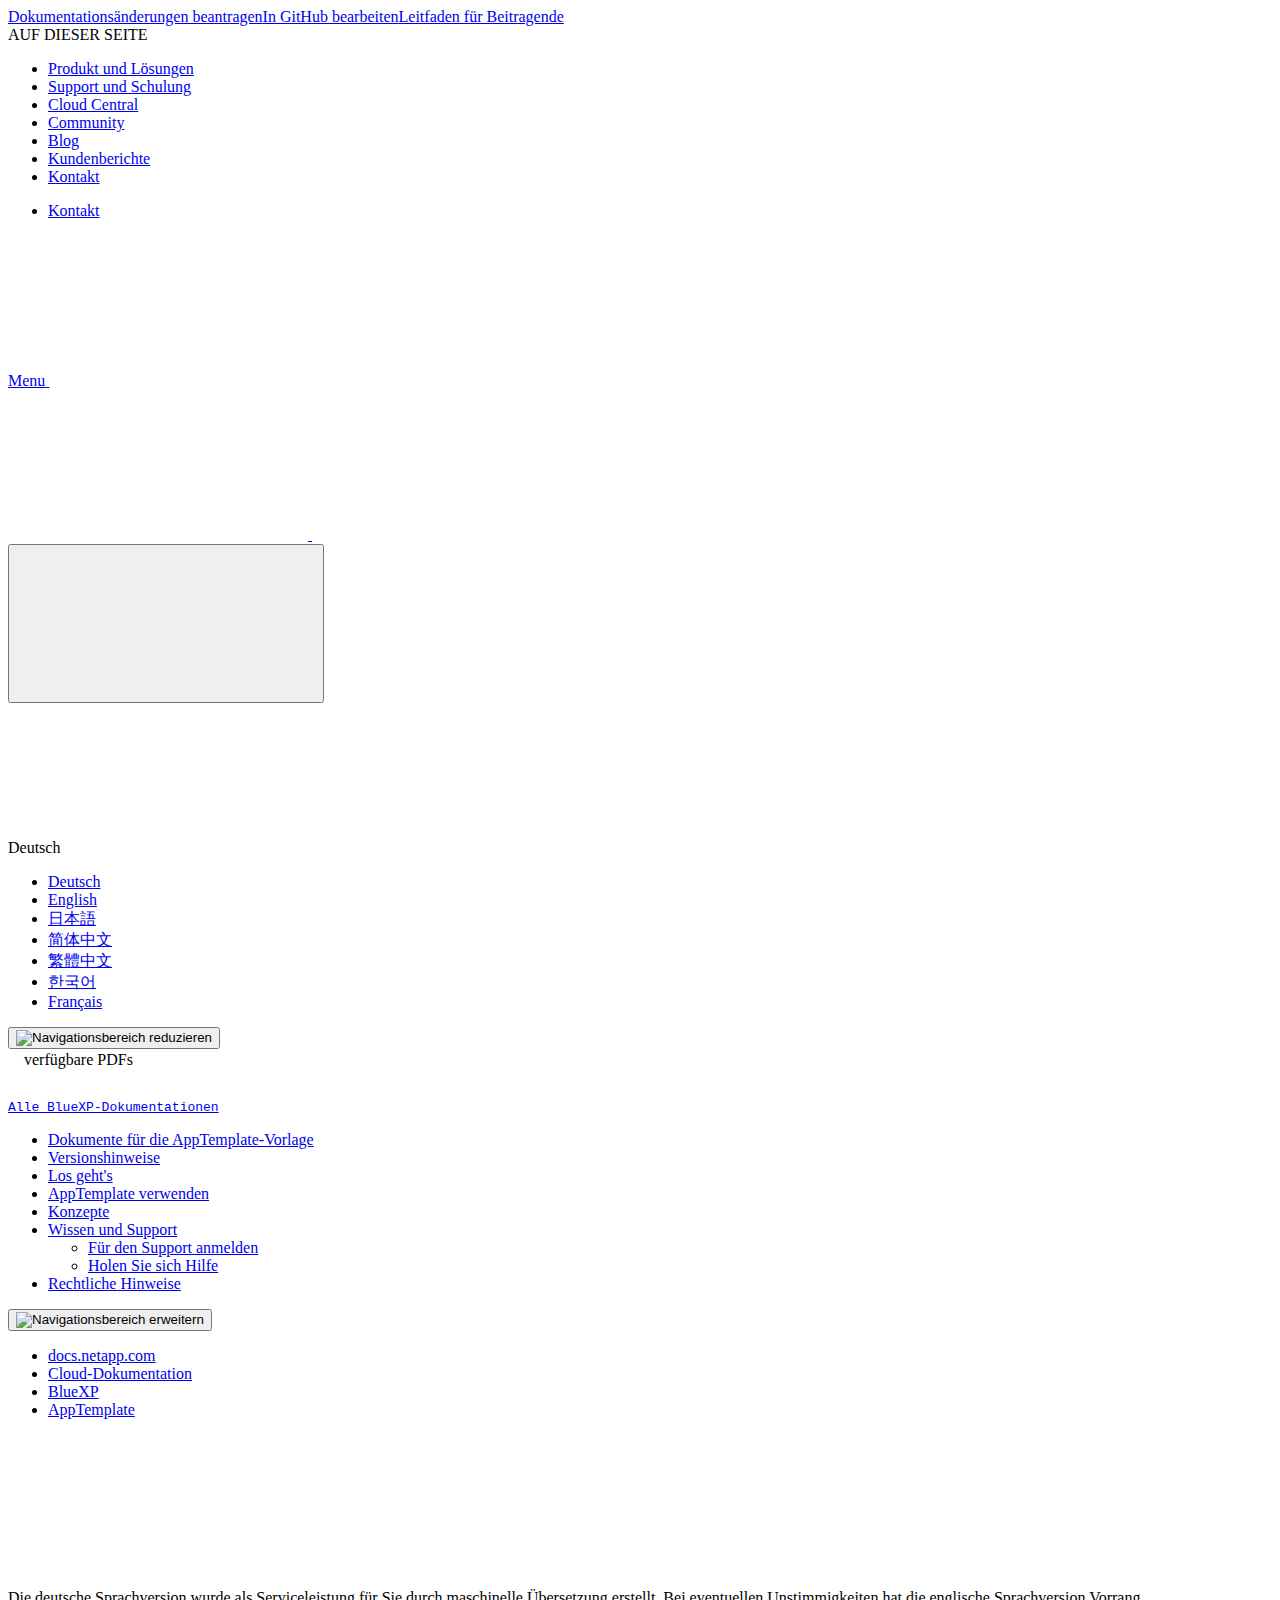
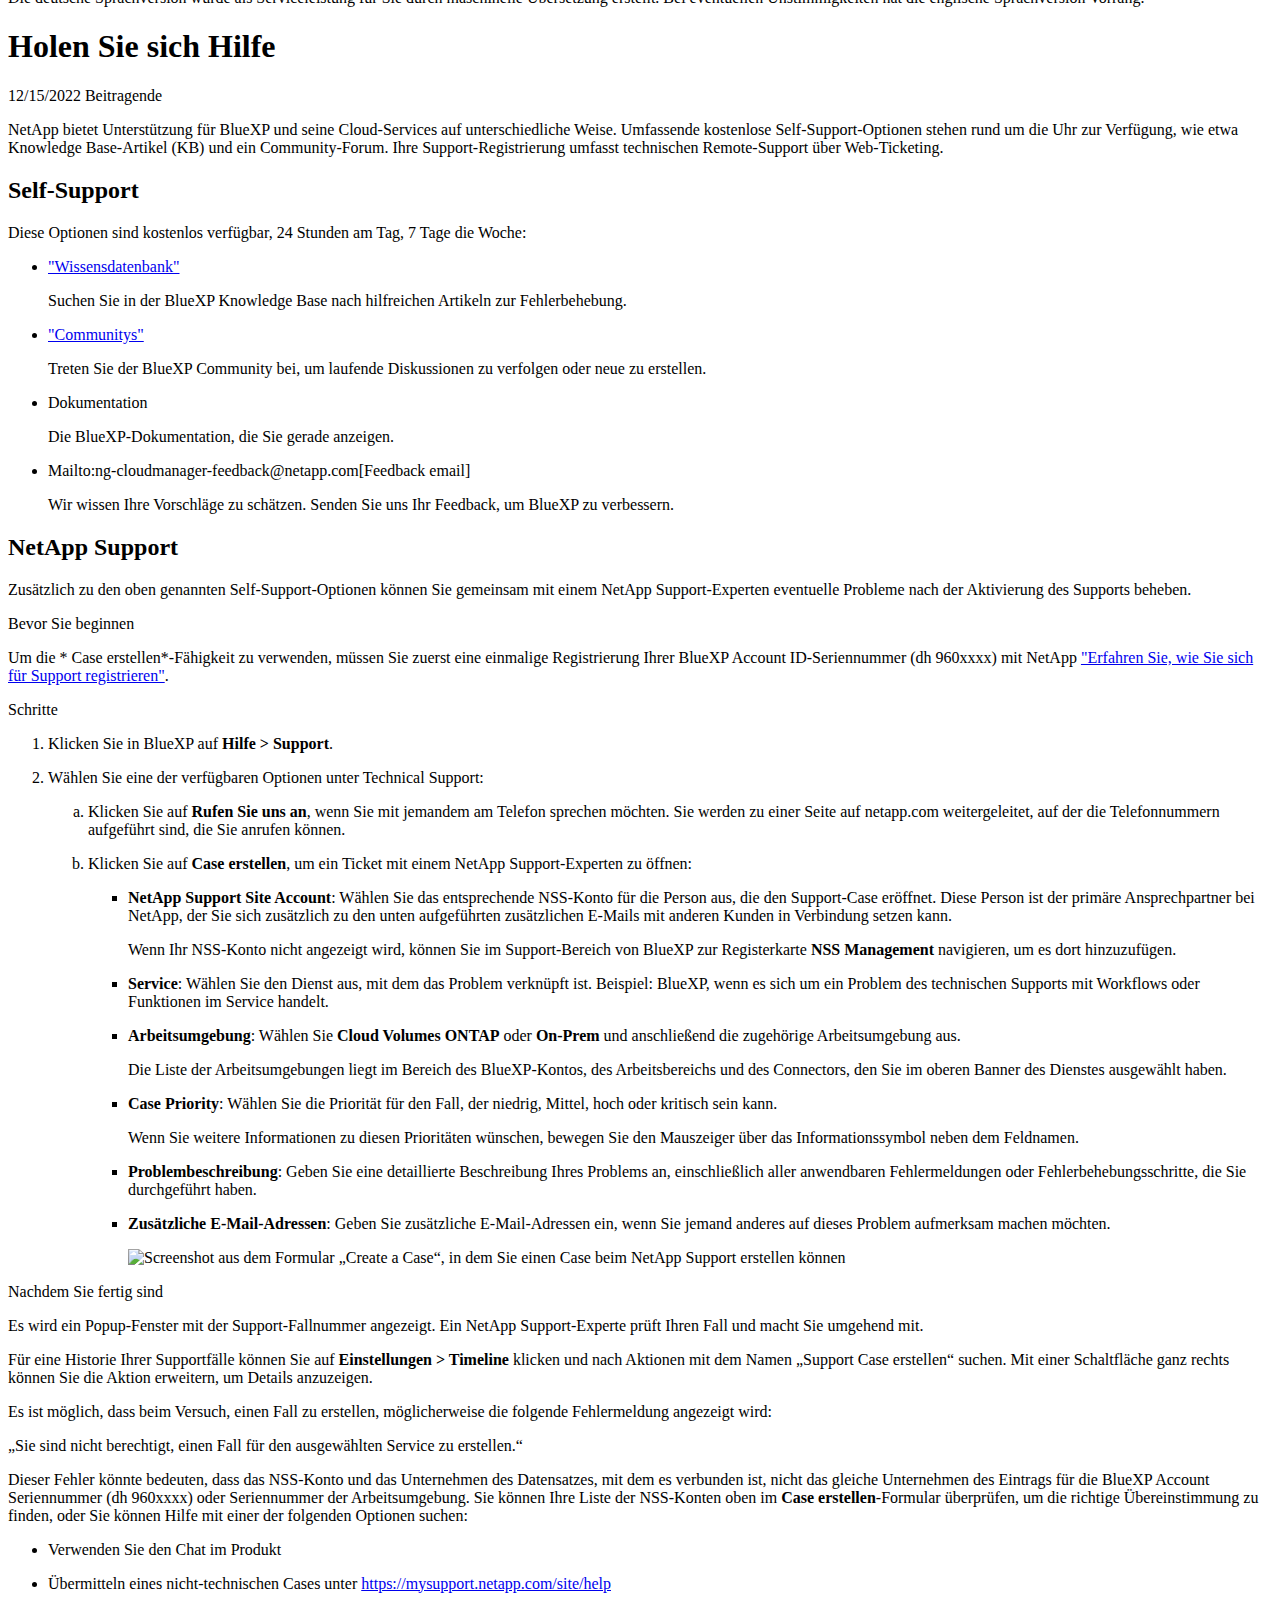
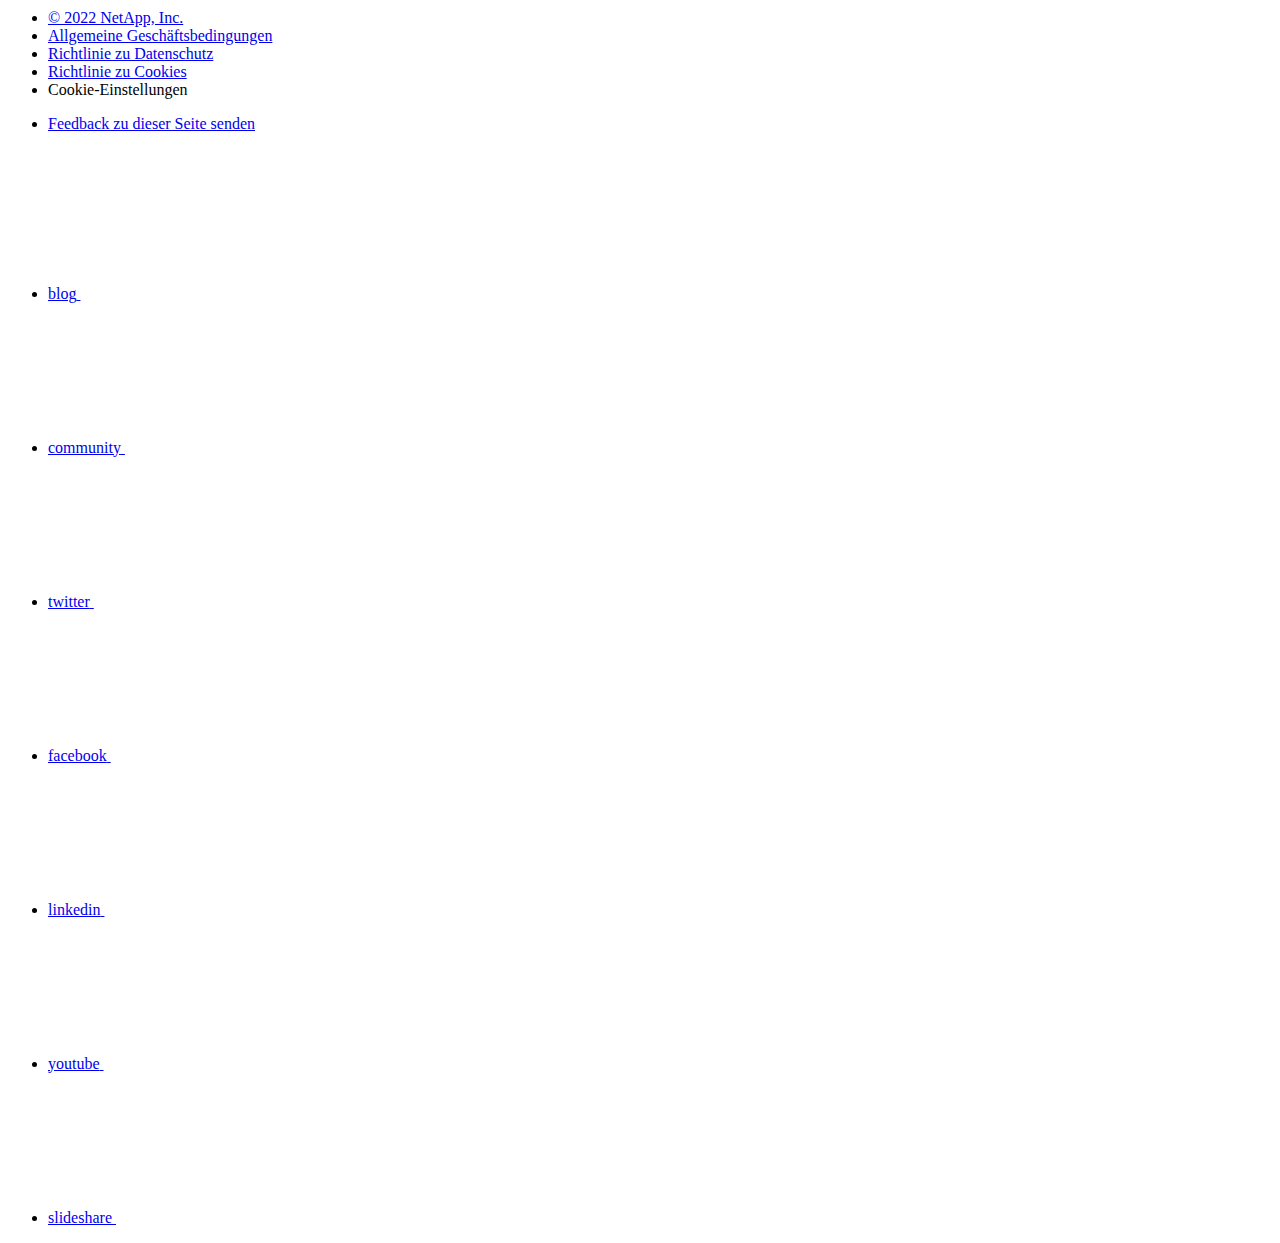
==== commit 41673d2a: "Deploying to gh-pages from  @ 0c2d268a671134c67069b76d3db93f8aa420f122 🚀" ====
--- a/task-get-help.html
+++ b/task-get-help.html
@@ -763,7 +763,7 @@
 <p class="page-details">
   
     
-    <time datetime="2022-11-17 06:43:54 +0000">11/17/2022</time>
+    <time datetime="2022-12-15 15:06:30 +0000">12/15/2022</time>
     
   
 
@@ -823,6 +823,7 @@
 <p>Zusätzlich zu den oben genannten Self-Support-Optionen können Sie gemeinsam mit einem NetApp Support-Experten eventuelle Probleme nach der Aktivierung des Supports beheben.</p>
 </div>
 <div class="paragraph">
+<div class="title">Bevor Sie beginnen</div>
 <p>Um die * Case erstellen*-Fähigkeit zu verwenden, müssen Sie zuerst eine einmalige Registrierung Ihrer BlueXP Account ID-Seriennummer (dh 960xxxx) mit NetApp <a href="task-support-registration.html">"Erfahren Sie, wie Sie sich für Support registrieren"</a>.</p>
 </div>
 <div class="olist arabic">
@@ -881,6 +882,7 @@
 </ol>
 </div>
 <div class="paragraph">
+<div class="title">Nachdem Sie fertig sind</div>
 <p>Es wird ein Popup-Fenster mit der Support-Fallnummer angezeigt. Ein NetApp Support-Experte prüft Ihren Fall und macht Sie umgehend mit.</p>
 </div>
 <div class="paragraph">
